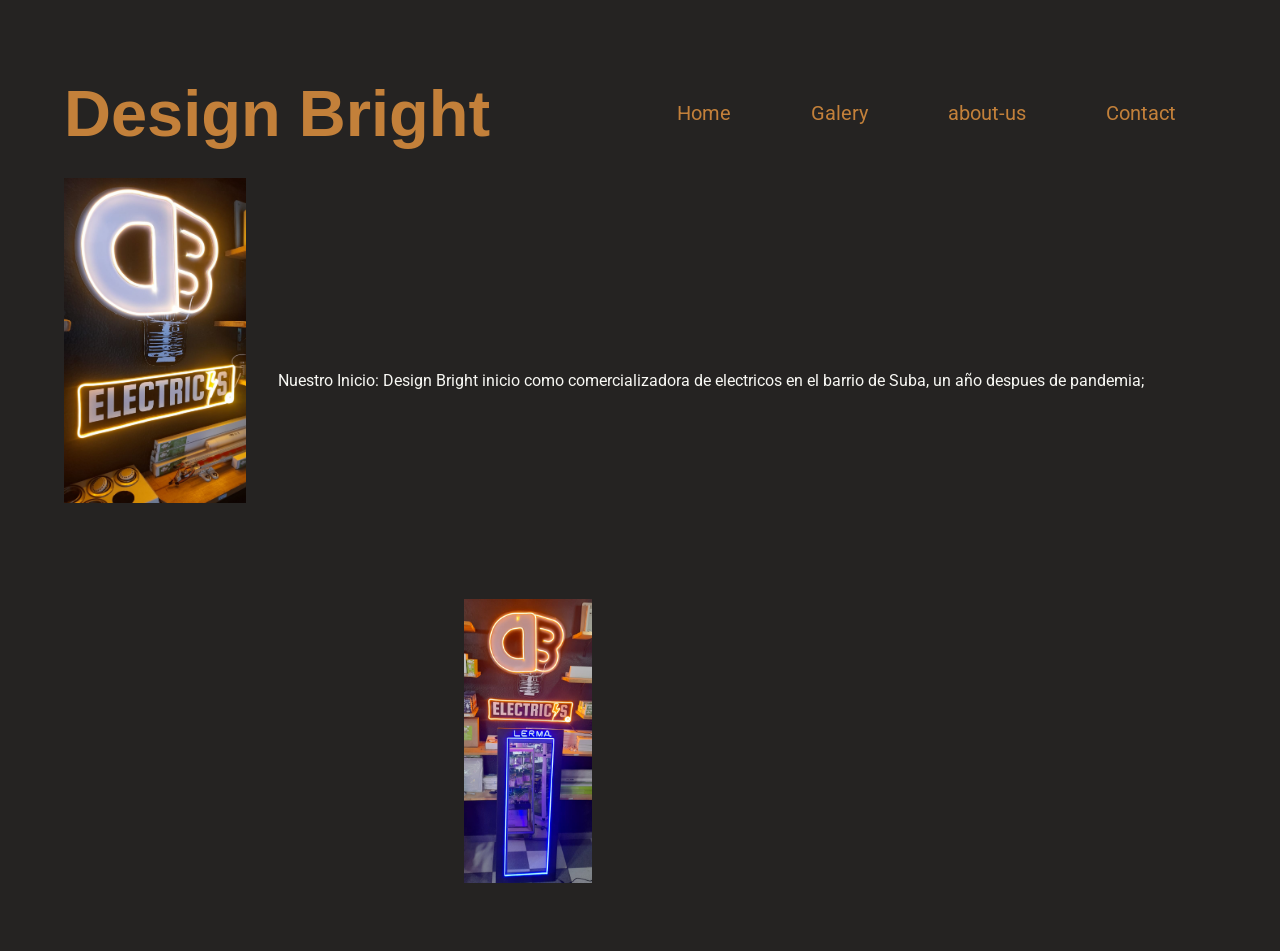
==== html/about-us.html @ 1cadde57 "about us" ====
<!DOCTYPE html>
<html>
<head>
    <meta charset="UTF-8">
    <meta name="viewport" content="width=device-width, initial-scale=1.0">
    <title>Products - Design Bright</title>
    <link rel="stylesheet" href="../css/styles.css">
</head>

    <body>
        <header>
        <div>
            <h1>Design Bright</h1>
        </div>
    <nav>
        <ul>
            <li><a href="../index.html">Home</a></li>
            <li><a href="../html/Galery.html">Galery</a></li>
            <li><a href="../html/about-us.html">about-us</a></li>
            <li><a href="#">Contact</a></li>
    
        </ul>  
    </nav>
    </header>

    <!--about-us main-->
    <main>
        <div class="portafolio-contenedor">
        <img src="../images/about-us/letrero-marca.jpeg" alt="letrero-principal" class="letrero-marca">
           
           <p>
            Nuestro Inicio:
            Design Bright inicio como comercializadora de electricos en el barrio
            de Suba, un año despues de pandemia;  
           </p>
           
           </div>

        <img src="../images/about-us/logo.jpeg" alt="letrero uno" class="logo">
           
    </main>






    </body>





</html>
---- css/styles.css ----
@import url('https://fonts.googleapis.com/css2?family=Roboto&family=Montserrat:wght@700&display=swap');
body{background-color: #252322;
    font-family: 'Roboto', sans-serif;
    color: #f8f8f4;
    margin:  0;  
    padding: 0;
    min-height: auto;
}
header{ 
    background-color: #252322;
    display: flex;
    padding: 2em 4em 2em;
    justify-content: space-between;
    align-items: center;
}

 header img {
    width: 60px;
    height: 70px;
}

header div{
    display:flex;
    flex-direction: column;
}

nav ul{
    display:flex;
    list-style: none;
      
}

nav ul li{ 
    margin: 2em;
    font-size: 20px;
     
}

nav ul li a{ 
    text-decoration: none;
    color: #c3803a;
    white-space: nowrap;
    
}

h1{ 
    color: #c3803a;
    font-family: 'Arial Narrow Bold', sans-serif;
    font-size: 65px;
}

header div {
    white-space: nowrap;
}

.banner_home{
    width: 100%;
    object-fit: cover;
    height: 350px;
    margin-bottom: 20px;
}

.galeria{
    display: flex;
     width: 140px;
    flex-direction: column;
    gap: 50px;
    margin: 20px;
}

.galeria img {
    width: 140px;
    height: 10%;
    aspect-ratio: 1/1;
    object-fit: cover;
    margin: 20px;
}
    
.pharagraph{
    color: #f8f8f4;
    max-width: 1200px;
    font-size: 20px;
    font-weight: normal;
    font-family: Cambria;
    text-align: left;
    line-height: 2;
}
.contenido{
    display: flex;
    gap: 50px;
    padding: 15px;
    align-items: flex-start;
}

footer{
    color: #734f39;
    background-color: #252322;
    font-size: 30px;
    color: #734f39;
    font-family: Arial,sans-serif;
    text-align: center;
    margin-bottom: 0;
    padding: 50px;
    display:flex;
    justify-content: center;
    gap: 40px;  
}

main{
    padding: 0;
}

/* ===== GALERY PAGE ===== */

.noren-contenedor {
    display: flex;
    align-items: flex-start;
    height: 90px;
    width: 90px;
    object-fit: cover;
    gap: 0em;
    padding: 2em;
    margin-top:-107px;
}

.bloque-historia{
    display: flex;
    gap: 8em;
    padding: 2em;
    align-items: center;
    margin-right: 10em;
    margin-top: -50px;
    
}

.bloque-historia img{
     width: 25%;
     object-fit: cover;
     margin-left: 27em;
     margin-top:-25px;
}

.bloque-historia2{
    display:flex;
    flex-direction: row-reverse;
    gap:8em;
    padding: 2em;
    align-items: left;
    margin-left:28em;
    margin-top:-40px;
}

.bloque-historia2 img{
    width: 25%;
    object-fit: cover;
    margin-right: 14em;
    margin-top:-12px;
}

.bloque-historia3 {
    display: flex;
    gap: 2em;    
    padding: 5%; 
    margin-top: -90px;
    text-align: left ;
    text-align: justify;  
}

.bloque-historia3 img{
    width:  20em;
    gap: 2em;    
    padding: 5%;
    margin-top: -60px;
    object-fit: cover;
    margin-left: 22em;  
    }

/* ===== about-us ===== */

.portafolio-contenedor{
    display: flex;
    gap: 2em;
    align-items: center;
    padding: 2em;
}
 
.letrero-marca {
    width: 15%;
    object-fit: cover;
    margin-top: -5em;
    margin-left: 2em;
}

.nuestro-inicio {
    display: flex;
    gap: 4em;    
    padding: 2em;
    margin-top: -200px;
    
}

.logo {
   width: 10%;
    object-fit: cover;
    padding: 4em;   
    margin-left: 25em; 
}
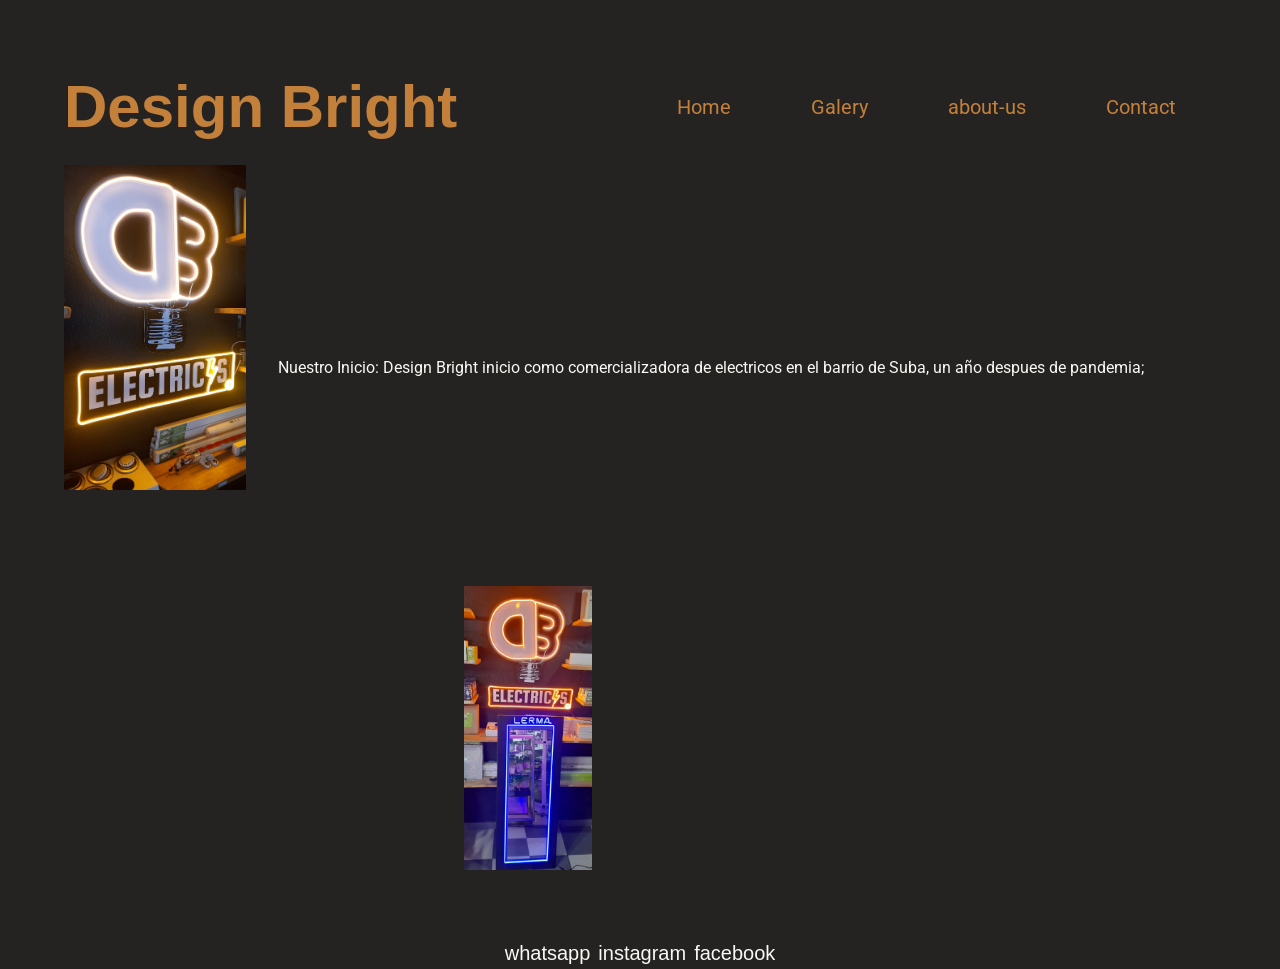
==== commit 24c2cd7b: "ajustes de texto footer en dos hojas" ====
--- a/html/about-us.html
+++ b/html/about-us.html
@@ -1,5 +1,5 @@
 <!DOCTYPE html>
-<html>
+<html lang="es">
 <head>
     <meta charset="UTF-8">
     <meta name="viewport" content="width=device-width, initial-scale=1.0">
@@ -36,19 +36,15 @@
            
            </div>
 
-        <img src="../images/about-us/logo.jpeg" alt="letrero uno" class="logo">
-           
+        <img src="../images/about-us/logo.jpeg" alt="letrero uno" class="logo">          
     </main>
 
-
-
-
-
-
+ <footer>
+        <a href="#">whatsapp</a>
+        <a href="#">instagram</a>
+        <a href="#">facebook</a> 
+    </footer>
+    
     </body>
 
-
-
-
-
 </html>
--- a/css/styles.css
+++ b/css/styles.css
@@ -1,3 +1,4 @@
+/* ===== Home ===== */
 @import url('https://fonts.googleapis.com/css2?family=Roboto&family=Montserrat:wght@700&display=swap');
 body{background-color: #252322;
     font-family: 'Roboto', sans-serif;
@@ -16,7 +17,7 @@
 
  header img {
     width: 60px;
-    height: 70px;
+    height: 60px;
 }
 
 header div{
@@ -43,10 +44,14 @@
     
 }
 
+.oculto {
+    display: none;
+}
+
 h1{ 
     color: #c3803a;
     font-family: 'Arial Narrow Bold', sans-serif;
-    font-size: 65px;
+    font-size: 60px;
 }
 
 header div {
@@ -56,58 +61,86 @@
 .banner_home{
     width: 100%;
     object-fit: cover;
-    height: 350px;
+    height: 325px;
     margin-bottom: 20px;
 }
 
 .galeria{
     display: flex;
-     width: 140px;
+     width: 180px;
     flex-direction: column;
-    gap: 50px;
-    margin: 20px;
+    gap: 25px;
+    margin: 15px;
 }
 
 .galeria img {
-    width: 140px;
+    width: 180px;
     height: 10%;
     aspect-ratio: 1/1;
     object-fit: cover;
-    margin: 20px;
-}
-    
-.pharagraph{
+    margin: 15px;
+}
+
+.slide {
+    width: 100%;
+    max-width: 400px;
+    aspect-ratio: 1/1;
+    object-fit: cover;
+}
+
+.sliderBotones{
+    margin-bottom: 15px;
+    display: flex;
+    gap: 35px;
+}
+.pharagraph1{
     color: #f8f8f4;
     max-width: 1200px;
     font-size: 20px;
     font-weight: normal;
     font-family: Cambria;
-    text-align: left;
-    line-height: 2;
-}
+    text-align: justify;
+    line-height: 2em;
+}
+
+.pharagraph2{
+    margin-top:0em;
+    margin-left: 0em;
+    font-size: 20px;
+    max-width: 1200px;
+    font-family: Cambria;
+    line-height: 2em;
+    text-align: justify;
+}
+
 .contenido{
-    display: flex;
-    gap: 50px;
-    padding: 15px;
+    display: flex ;
+    gap: 2em;
+    padding: 0em;
     align-items: flex-start;
 }
 
 footer{
-    color: #734f39;
     background-color: #252322;
-    font-size: 30px;
-    color: #734f39;
+    font-size: 20px;
+    color: #f8f8f4;
     font-family: Arial,sans-serif;
     text-align: center;
-    margin-bottom: 0;
-    padding: 50px;
+    margin-bottom: -5;
+    padding: 4px;
     display:flex;
     justify-content: center;
-    gap: 40px;  
+    gap: 8px;
+    text-decoration: none;  
+}
+
+footer a{
+     color: #f8f8f4;
+    text-decoration: none;
 }
 
 main{
-    padding: 0;
+    padding: 3;
 }
 
 /* ===== GALERY PAGE ===== */
@@ -125,55 +158,60 @@
 
 .bloque-historia{
     display: flex;
-    gap: 8em;
+    gap: 2em;
     padding: 2em;
     align-items: center;
-    margin-right: 10em;
+    text-align: justify;
+    margin-right: -15em;
     margin-top: -50px;
     
 }
 
 .bloque-historia img{
-     width: 25%;
+     width: 20%;
      object-fit: cover;
      margin-left: 27em;
-     margin-top:-25px;
+     margin-top:-30px;
 }
 
 .bloque-historia2{
     display:flex;
     flex-direction: row-reverse;
-    gap:8em;
-    padding: 2em;
+    gap: 2em;
+    padding: 5px;
     align-items: left;
     margin-left:28em;
-    margin-top:-40px;
+    text-align: justify;
+    margin-top:-10px;
 }
 
 .bloque-historia2 img{
-    width: 25%;
-    object-fit: cover;
-    margin-right: 14em;
-    margin-top:-12px;
+    width: 10em;
+    object-fit: cover;
+    margin-right: -10em;
+    margin-top:-10px;
+    gap: 2em;
 }
 
 .bloque-historia3 {
     display: flex;
+    gap: 2em; 
+    padding: 2em; 
+    margin-top: 15px;
+    text-align: justify;
+    margin-left:150px; 
+
+}
+
+.bloque-historia3 img{
+    width: 17em;
     gap: 2em;    
-    padding: 5%; 
-    margin-top: -90px;
-    text-align: left ;
-    text-align: justify;  
-}
-
-.bloque-historia3 img{
-    width:  20em;
-    gap: 2em;    
-    padding: 5%;
+    padding: 5em;
     margin-top: -60px;
-    object-fit: cover;
-    margin-left: 22em;  
-    }
+    margin-left: 150px;
+    display: inline;
+
+}
 
 /* ===== about-us ===== */
 
@@ -195,8 +233,7 @@
     display: flex;
     gap: 4em;    
     padding: 2em;
-    margin-top: -200px;
-    
+    margin-top: -200px;  
 }
 
 .logo {
@@ -206,3 +243,116 @@
     margin-left: 25em; 
 }
 
+@media (max-width: 768px) {
+    header {
+        flex-direction: column;
+        padding: 1em;
+    }
+    nav ul {
+        flex-direction: column;
+        padding: 0;
+    }
+    nav ul li {
+        margin: 0.5em 0;
+    }
+    h1 {
+        font-size: 36px;
+    }
+    .contenido {
+        flex-direction: column;
+    }
+    .bloque-historia {
+        flex-direction: column;
+        margin: 0;
+        padding: 1em;
+    }
+    .bloque-historia img {
+        width: 100%;
+        margin: 0;
+    }
+
+    .bloque-historia2 {
+        flex-direction: column;
+        margin: 0;
+        padding: 1em;
+    }
+
+    .bloque-historia img {
+        width: 100%;
+        margin: 0;
+    }
+
+    .bloque-historia3{
+        flex-direction: column;
+        margin: 0;
+        padding: 1em;
+    }
+    .bloque-historia img {
+        width: 100%;
+        margin: 0;
+    }
+
+    .nuestro-inicio{
+        flex-direction: column;
+        margin: 0;
+        padding: 1em;
+    }
+
+}
+
+@media (max-width: 365px) {
+    header {
+        flex-direction: column;
+        padding: 1em;
+    }
+    nav ul {
+        flex-direction: column;
+        padding: 0;
+    }
+    nav ul li {
+        margin: 0.5em 0;
+    }
+    h1 {
+        font-size: 36px;
+    }
+    .contenido {
+        flex-direction: column;
+    }
+    .bloque-historia {
+        flex-direction: column;
+        margin: 0;
+        padding: 1em;
+    }
+    .bloque-historia img {
+        width: 100%;
+        margin: 0;
+    }
+
+    .bloque-historia2 {
+        flex-direction: column;
+        margin: 0;
+        padding: 1em;
+    }
+
+    .bloque-historia img {
+        width: 100%;
+        margin: 0;
+    }
+
+    .bloque-historia3{
+        flex-direction: column;
+        margin: 0;
+        padding: 1em;
+    }
+    .bloque-historia img {
+        width: 100%;
+        margin: 0;
+    }
+
+    .nuestro-inicio{
+        flex-direction: column;
+        margin: 0;
+        padding: 1em;
+    }
+
+}
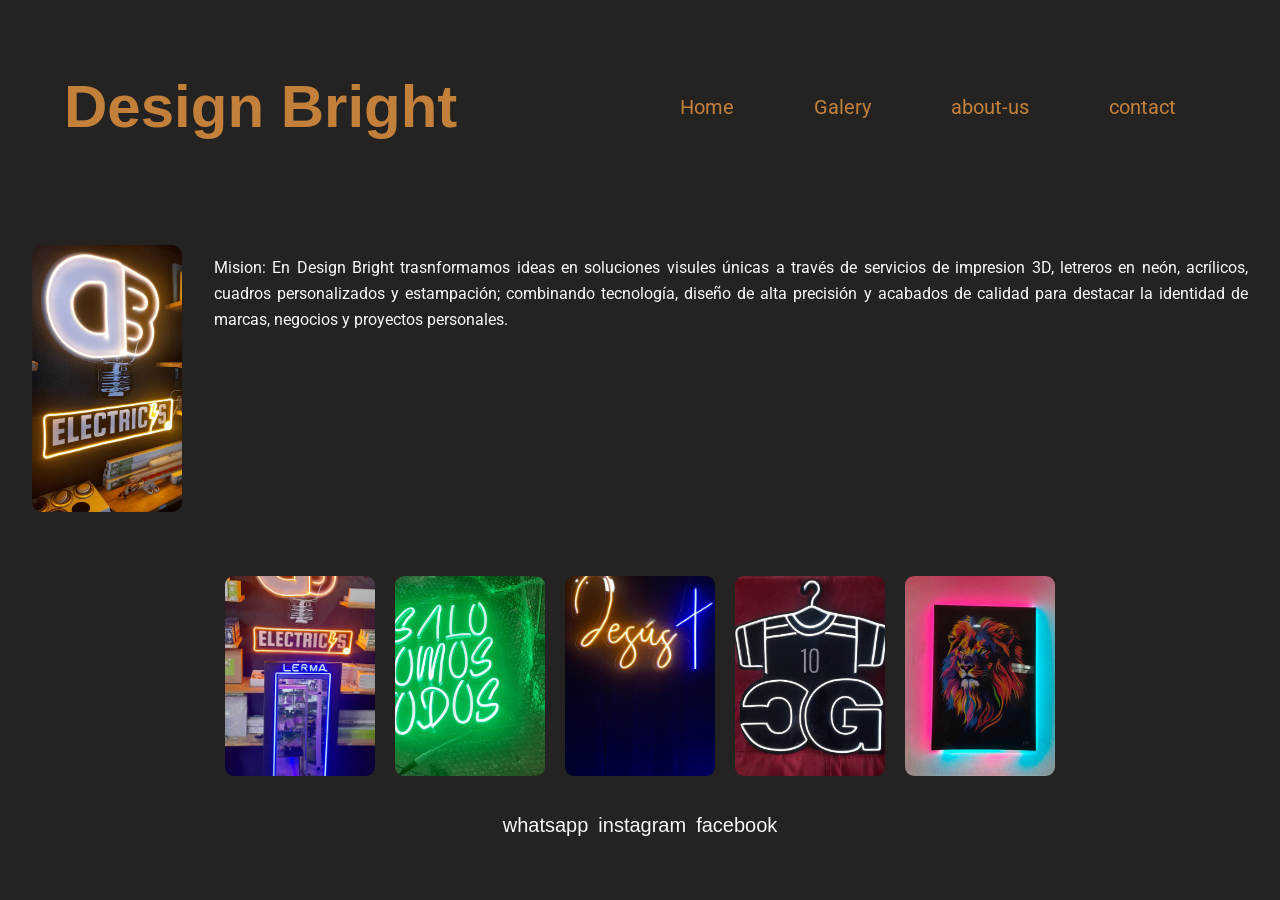
==== commit 0aed3529: "ajustes aboutus footer tamaños" ====
--- a/html/about-us.html
+++ b/html/about-us.html
@@ -17,7 +17,7 @@
             <li><a href="../index.html">Home</a></li>
             <li><a href="../html/Galery.html">Galery</a></li>
             <li><a href="../html/about-us.html">about-us</a></li>
-            <li><a href="#">Contact</a></li>
+            <li><a href="../html/contact.html">contact</a></li>
     
         </ul>  
     </nav>
@@ -28,15 +28,21 @@
         <div class="portafolio-contenedor">
         <img src="../images/about-us/letrero-marca.jpeg" alt="letrero-principal" class="letrero-marca">
            
-           <p>
-            Nuestro Inicio:
-            Design Bright inicio como comercializadora de electricos en el barrio
-            de Suba, un año despues de pandemia;  
-           </p>
-           
-           </div>
+            <p class="Mision"> Mision: En Design Bright trasnformamos ideas en soluciones visules únicas a través 
+            de servicios de impresion 3D, letreros en neón, acrílicos, cuadros personalizados y estampación;
+            combinando tecnología, diseño de alta precisión y acabados de calidad para destacar la identidad
+            de marcas, negocios y proyectos personales.</p>   
+        </div>
 
-        <img src="../images/about-us/logo.jpeg" alt="letrero uno" class="logo">          
+        <div class="galeriaabout">
+
+        <img src="../images/about-us/logo.jpeg"          alt="letrero logo"                  class="logo"> 
+        <img src="../images/about-us/Essalo.jpeg"        alt="letrero escuelamilitar"        class="Essalo">
+        <img src="../images/about-us/jesusletrero.jpeg"  alt="letrero letreroenAcrilico"       class="jesusletrero">
+        <img src="../images/about-us/Camiseta10.jpeg"    alt="letrero camisetafutbol"     class="Camiseta10">
+        <img src="../images/about-us/Leon rgb.jpeg"      alt="letrero cuadroLeon"      class="Leon">
+        </div>
+        
     </main>
 
  <footer>
@@ -44,7 +50,8 @@
         <a href="#">instagram</a>
         <a href="#">facebook</a> 
     </footer>
-    
+  
+    <script src="js/script.js"></script>
     </body>
 
 </html>
--- a/css/styles.css
+++ b/css/styles.css
@@ -127,10 +127,10 @@
     font-family: Arial,sans-serif;
     text-align: center;
     margin-bottom: -5;
-    padding: 4px;
+    padding: 6px;
     display:flex;
     justify-content: center;
-    gap: 8px;
+    gap: 10px;
     text-decoration: none;  
 }
 
@@ -215,33 +215,45 @@
 
 /* ===== about-us ===== */
 
-.portafolio-contenedor{
-    display: flex;
-    gap: 2em;
-    align-items: center;
+/* 1. Contenedor de la imagen principal y el texto de Misión */
+.portafolio-contenedor {
+    display: flex;
+    gap: 2em;
+    align-items: flex-start; /* Sube el texto de Misión al inicio de la imagen */
     padding: 2em;
 }
- 
+
 .letrero-marca {
-    width: 15%;
-    object-fit: cover;
-    margin-top: -5em;
-    margin-left: 2em;
-}
-
-.nuestro-inicio {
-    display: flex;
-    gap: 4em;    
+    width: 150px;       /* Le damos un tamaño fijo adecuado en lugar de 10% */
+    height: auto;
+    object-fit: cover;
+    border-radius: 10px;
+}
+
+.Mision {
+    /* Quitamos display: flex y margin-top: -140px porque es solo un párrafo */
+    margin: 0;
+    padding-top: 10px;  /* Ajusta este valor si quieres bajar o subir un poco el texto */
+    text-align: justify;
+    line-height: 1.6;
+}
+
+/* 2. Galería de las 5 fotos nuevas (controla el tamaño de todas a la vez) */
+.galeriaabout {
+    display: flex;
+    flex-wrap: wrap;    /* Hace que bajen de línea si no caben en la pantalla */
+    justify-content: center;
+    gap: 20px;          /* Espacio entre cada foto */
     padding: 2em;
-    margin-top: -200px;  
-}
-
-.logo {
-   width: 10%;
-    object-fit: cover;
-    padding: 4em;   
-    margin-left: 25em; 
-}
+}
+
+.galeriaabout img {
+    width: 150px;       /* Todas las fotos tendrán este ancho */
+    height: 200px;      /* Todas tendrán este alto */
+    object-fit: cover;  /* Evita que las fotos se deformen o aplasten */
+    border-radius: 9px;
+}
+
 
 @media (max-width: 768px) {
     header {
@@ -349,10 +361,4 @@
         margin: 0;
     }
 
-    .nuestro-inicio{
-        flex-direction: column;
-        margin: 0;
-        padding: 1em;
-    }
-
 }
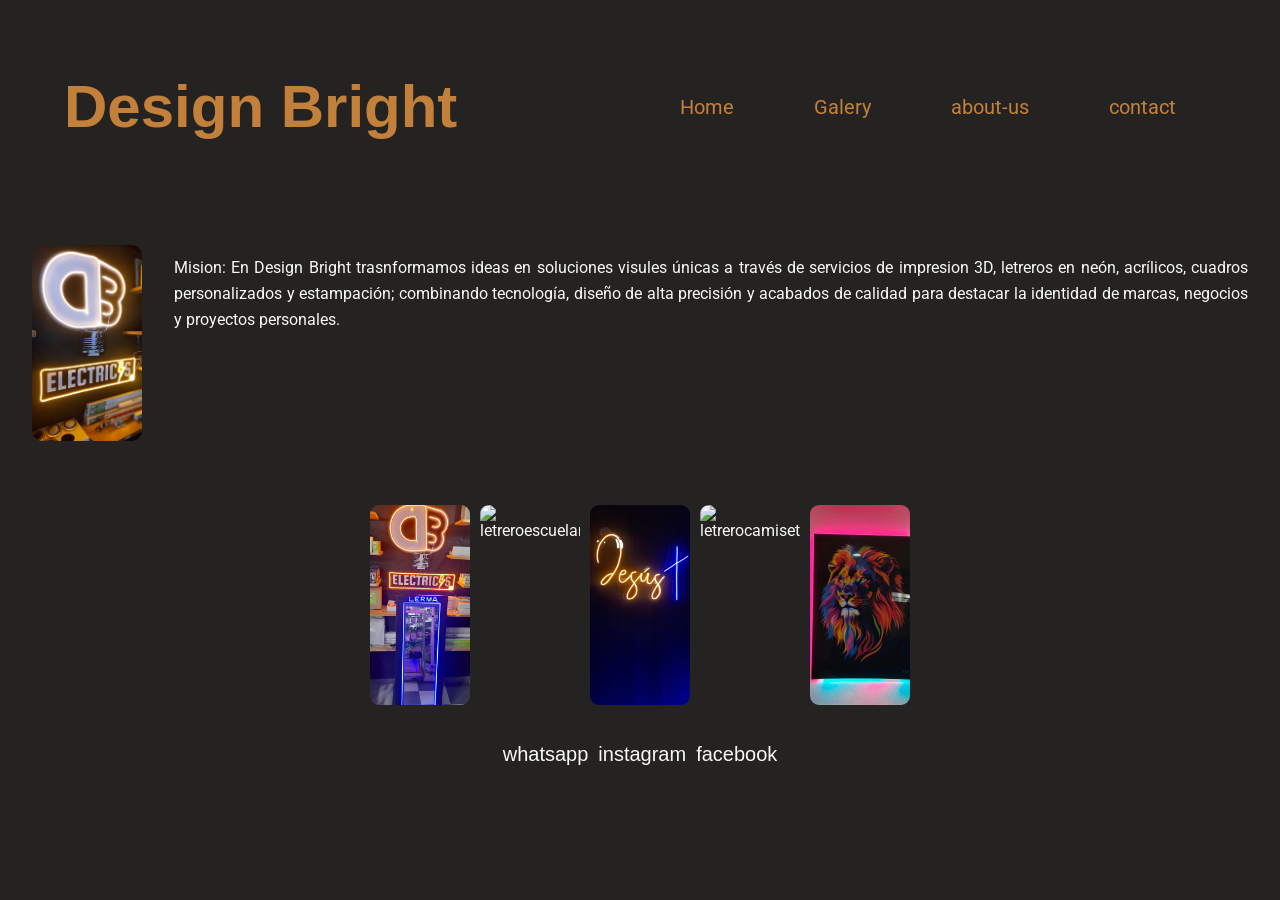
==== commit 5a24d71d: "pagina aboutus con galeria flex" ====
--- a/html/about-us.html
+++ b/html/about-us.html
@@ -3,7 +3,7 @@
 <head>
     <meta charset="UTF-8">
     <meta name="viewport" content="width=device-width, initial-scale=1.0">
-    <title>Products - Design Bright</title>
+    <title>about-us - Design Bright</title>
     <link rel="stylesheet" href="../css/styles.css">
 </head>
 
@@ -36,11 +36,11 @@
 
         <div class="galeriaabout">
 
-        <img src="../images/about-us/logo.jpeg"          alt="letrero logo"                  class="logo"> 
-        <img src="../images/about-us/Essalo.jpeg"        alt="letrero escuelamilitar"        class="Essalo">
-        <img src="../images/about-us/jesusletrero.jpeg"  alt="letrero letreroenAcrilico"       class="jesusletrero">
-        <img src="../images/about-us/Camiseta10.jpeg"    alt="letrero camisetafutbol"     class="Camiseta10">
-        <img src="../images/about-us/Leon rgb.jpeg"      alt="letrero cuadroLeon"      class="Leon">
+        <img src="../images/about-us/logo.jpeg"          alt="letrerologo"                  class="logo"> 
+        <img src="../images/about-us/essalo.jpeg"        alt="letreroescuelamilitar"        class="Essalo">
+        <img src="../images/about-us/jesusletrero.jpeg"  alt="letreroletreroenAcrilico"     class="jesusletrero">
+        <img src="../images/about-us/camiseta10.jpeg"    alt="letrerocamisetafutbol"        class="Camiseta10">
+        <img src="../images/about-us/leonrgb.jpeg"      alt="letrerocuadroLeon"            class="Leon">
         </div>
         
     </main>
@@ -51,7 +51,7 @@
         <a href="#">facebook</a> 
     </footer>
   
-    <script src="js/script.js"></script>
+
     </body>
 
 </html>
--- a/css/styles.css
+++ b/css/styles.css
@@ -224,7 +224,7 @@
 }
 
 .letrero-marca {
-    width: 150px;       /* Le damos un tamaño fijo adecuado en lugar de 10% */
+    width: 110px;       /* Le damos un tamaño fijo adecuado en lugar de 10% */
     height: auto;
     object-fit: cover;
     border-radius: 10px;
@@ -243,15 +243,17 @@
     display: flex;
     flex-wrap: wrap;    /* Hace que bajen de línea si no caben en la pantalla */
     justify-content: center;
-    gap: 20px;          /* Espacio entre cada foto */
+    gap: 10px;          /* Espacio entre cada foto */
     padding: 2em;
 }
 
 .galeriaabout img {
-    width: 150px;       /* Todas las fotos tendrán este ancho */
+    width: 100px;       /* Todas las fotos tendrán este ancho */
     height: 200px;      /* Todas tendrán este alto */
     object-fit: cover;  /* Evita que las fotos se deformen o aplasten */
     border-radius: 9px;
+    padding-top: -30px;
+    
 }
 
 
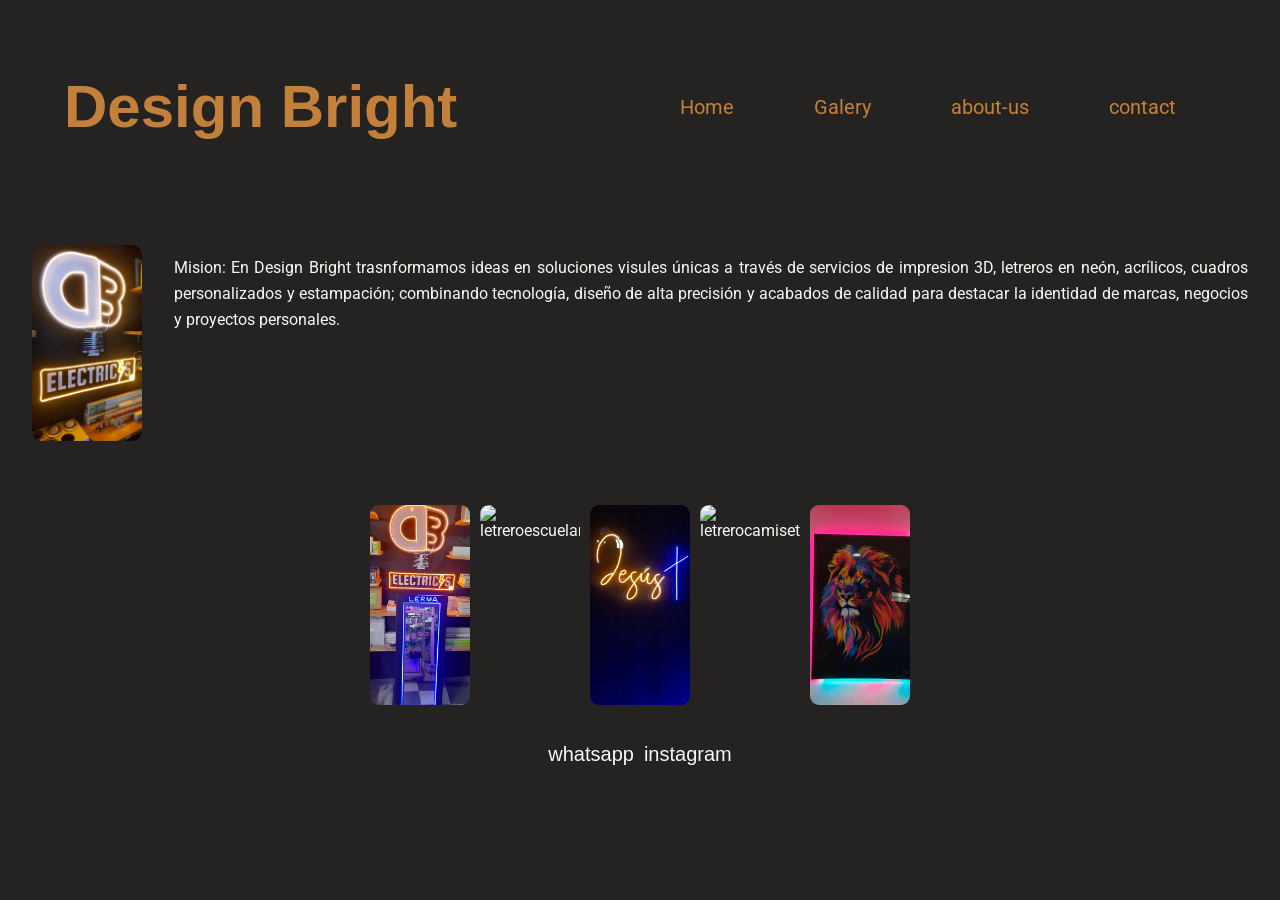
==== commit 8e228d6e: "enlaces reales en footer" ====
--- a/html/about-us.html
+++ b/html/about-us.html
@@ -46,9 +46,8 @@
     </main>
 
  <footer>
-        <a href="#">whatsapp</a>
-        <a href="#">instagram</a>
-        <a href="#">facebook</a> 
+        <a href="https://wa.me/573158905072" target="_blank" rel="noopener">whatsapp</a>
+        <a href="https://www.instagram.com/desing_brigth" target="_blank" rel="noopener">instagram</a>
     </footer>
   
 
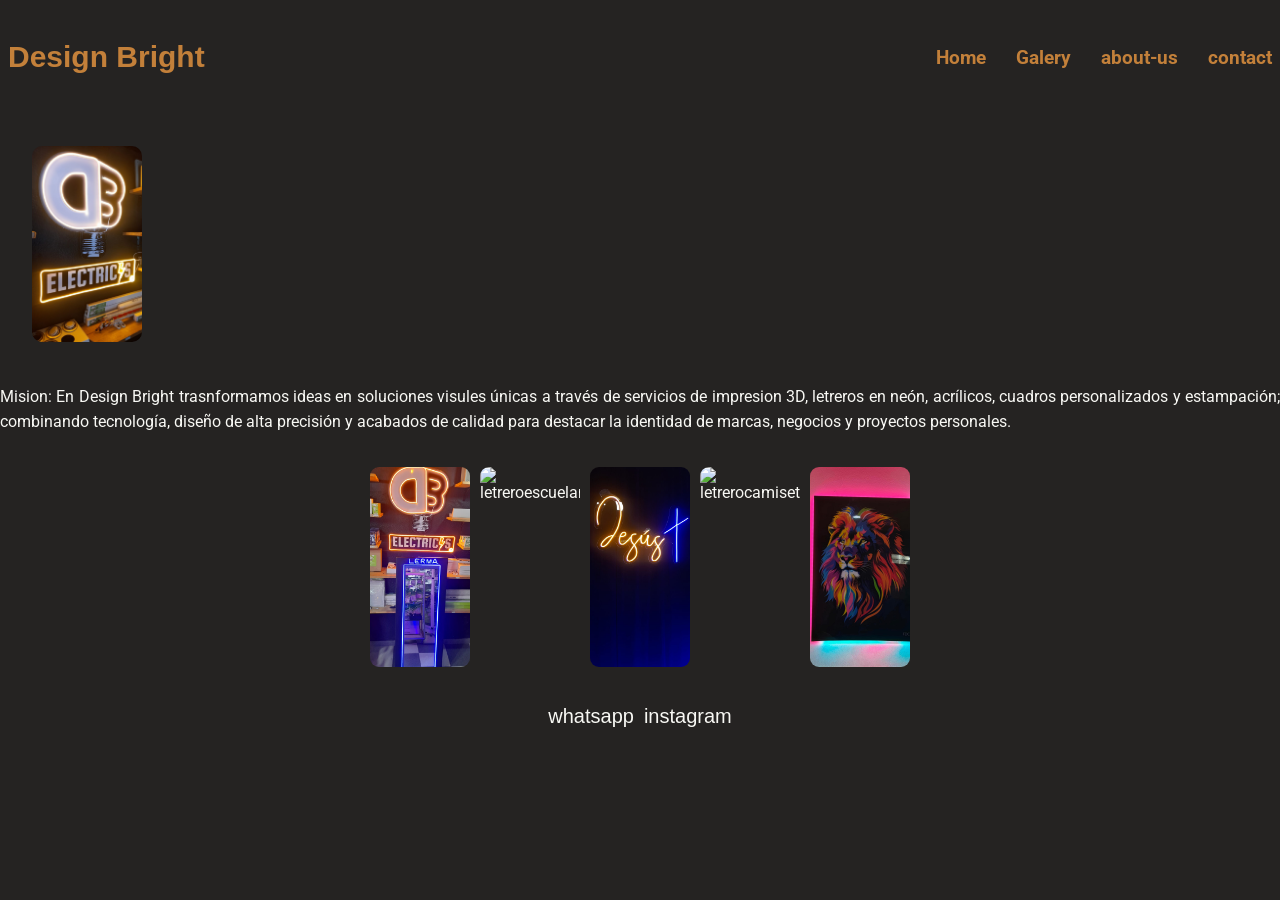
==== commit e43a5597: "ajustes de home, galery y about us" ====
--- a/html/about-us.html
+++ b/html/about-us.html
@@ -25,8 +25,14 @@
 
     <!--about-us main-->
     <main>
-        <div class="portafolio-contenedor">
+        <main>
+    <!-- Agregamos el id="letreros" al div que envuelve el contenido -->
+    <div class="portafolio-contenedor" id="letreros">
         <img src="../images/about-us/letrero-marca.jpeg" alt="letrero-principal" class="letrero-marca">
+        
+        
+    </div>
+</main>
            
             <p class="Mision"> Mision: En Design Bright trasnformamos ideas en soluciones visules únicas a través 
             de servicios de impresion 3D, letreros en neón, acrílicos, cuadros personalizados y estampación;
--- a/css/styles.css
+++ b/css/styles.css
@@ -10,10 +10,11 @@
 header{ 
     background-color: #252322;
     display: flex;
-    padding: 2em 4em 2em;
+    padding: 20px 8px 20px;
     justify-content: space-between;
     align-items: center;
 }
+
 
  header img {
     width: 60px;
@@ -22,18 +23,26 @@
 
 header div{
     display:flex;
-    flex-direction: column;
+    align-items:center;/*alinea el contenido del div al centro verticalmente*/
+    gap: 15px;/*espacio entre el logo y el texto*/
+}
+
+.h2#greeting{
+    font: size 1.5rem;
+    margin-right:2%;/*espacio entre el texto y el borde derecho del header*/
 }
 
 nav ul{
     display:flex;
     list-style: none;
+    gap:30px;/* Espacio entre lo elementos del menú.*/
+    padding:0% /* Elimino el padding predeterminado del navegador para la lista*/
       
 }
 
 nav ul li{ 
-    margin: 2em;
-    font-size: 20px;
+    margin: 0;
+    font-size: 1.2rem;/*tamaño de la fuente del menú*/
      
 }
 
@@ -41,6 +50,7 @@
     text-decoration: none;
     color: #c3803a;
     white-space: nowrap;
+    font-weight: bold; /*hago que el texto del menú sea más gruesp*/
     
 }
 
@@ -51,7 +61,7 @@
 h1{ 
     color: #c3803a;
     font-family: 'Arial Narrow Bold', sans-serif;
-    font-size: 60px;
+    font-size: 30px;
 }
 
 header div {
@@ -65,60 +75,60 @@
     margin-bottom: 20px;
 }
 
+.contenido{
+    display: flex;
+    gap: 4rem;/*Espacio entre la columna izquerda (carrusel) y la columna derecha(texto)*/
+    padding: 2rem 5%;/*Espacio entre el contenido y los bordes de la pagina, que no se pegue a los bordes*/
+    align-items: flex-start;/*alinea el contenido al inicio de la columna derecha (texto)*/
+}
+
+/*===== Carrusel=====*/
 .galeria{
     display: flex;
-     width: 180px;
-    flex-direction: column;
-    gap: 25px;
-    margin: 15px;
+     width: 100px;/*Ajusta el ancho del contenedor de la galeria según mis necesidades*/
+    max-width:450px;/*ajusta el ancho máximo que tendrá la galeria para que no se deforme en pantallas grandes*/
 }
 
 .galeria img {
-    width: 180px;
-    height: 10%;
-    aspect-ratio: 1/1;
-    object-fit: cover;
-    margin: 15px;
+    width: 100%;
+    border-radius: 10px;
+    aspect-ratio: 4/3; /* Formato rectangular ideal para fotos */
+    object-fit: cover;
 }
 
 .slide {
     width: 100%;
     max-width: 400px;
-    aspect-ratio: 1/1;
-    object-fit: cover;
-}
-
-.sliderBotones{
-    margin-bottom: 15px;
-    display: flex;
-    gap: 35px;
-}
-.pharagraph1{
+}
+
+.botones{
+    display: flex;
+    justify-content: flex-start; /* 2. Botones alineados a la izquierda */
+    gap: 15px;
+    margin-top: 15px;
+}
+.botones button {
+    padding: 10px 20px;
+    background-color: #c3803a;
+    color: #fff;
+    border: none;
+    border-radius: 5px;
+    cursor: pointer;
+    font-size: 1rem;
+}
+
+/*===== Arreglo de texto home=====*/
+.paragraph1{
     color: #f8f8f4;
-    max-width: 1200px;
-    font-size: 20px;
-    font-weight: normal;
-    font-family: Cambria;
-    text-align: justify;
-    line-height: 2em;
-}
-
-.pharagraph2{
-    margin-top:0em;
-    margin-left: 0em;
-    font-size: 20px;
-    max-width: 1200px;
-    font-family: Cambria;
-    line-height: 2em;
-    text-align: justify;
-}
-
-.contenido{
-    display: flex ;
-    gap: 2em;
-    padding: 0em;
-    align-items: flex-start;
-}
+    max-width: 100%;/*que ocupe todo el ancho de la coumna derecha del contenido*/
+    font-size: 1.1rem;
+    font-family: 'Roboto', sans-serif;
+    text-align: justify; /*alineacion  justificada del texto, que se vea limpio, ordenado*/
+    line-height: 1.8;/*espacio entre las lineas del texto,que no se vea amontonado*/
+    margin-bottom: 1rem;/*espacio entre el texto y el siguiente elemento, que no se vea pegado*/
+    
+}
+
 
 footer{
     background-color: #252322;
@@ -126,7 +136,7 @@
     color: #f8f8f4;
     font-family: Arial,sans-serif;
     text-align: center;
-    margin-bottom: -5;
+    margin-bottom: 20px;
     padding: 6px;
     display:flex;
     justify-content: center;
@@ -147,30 +157,30 @@
 
 .noren-contenedor {
     display: flex;
-    align-items: flex-start;
-    height: 90px;
-    width: 90px;
-    object-fit: cover;
-    gap: 0em;
-    padding: 2em;
+
+    height: 30px;
+    width: 25px;
+    object-fit: cover;
+    gap: 0px;
+    padding: 2px;
     margin-top:-107px;
 }
 
 .bloque-historia{
     display: flex;
-    gap: 2em;
-    padding: 2em;
+    gap: 2rem;
+    padding: 2rem;
     align-items: center;
     text-align: justify;
-    margin-right: -15em;
+    margin-right: -15rem;
     margin-top: -50px;
     
 }
 
 .bloque-historia img{
-     width: 20%;
+     width: 15;
      object-fit: cover;
-     margin-left: 27em;
+     margin-left: 12px;
      margin-top:-30px;
 }
 
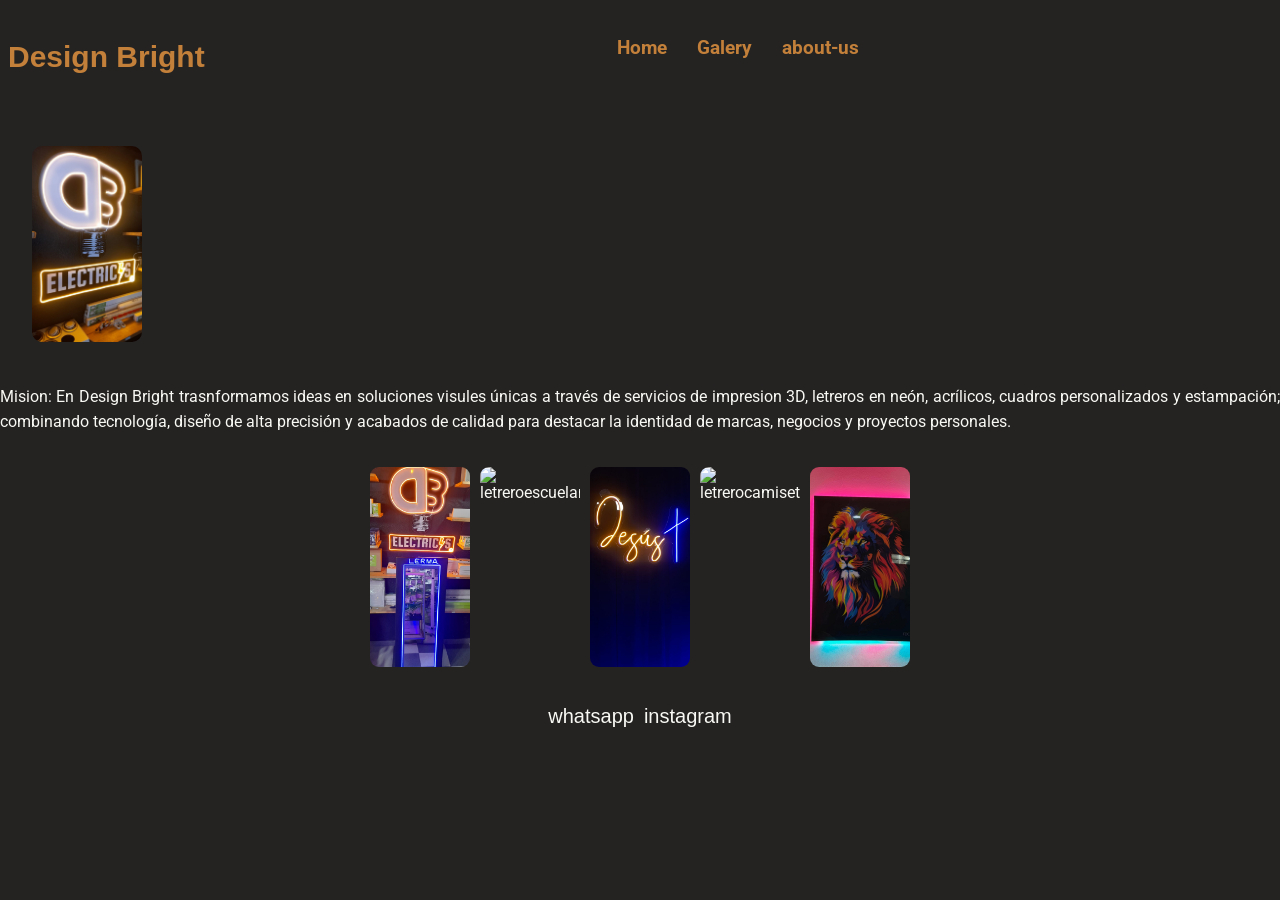
==== commit 1e83a685: "media query de 768px y pruebas a 365px" ====
--- a/html/about-us.html
+++ b/html/about-us.html
@@ -17,7 +17,6 @@
             <li><a href="../index.html">Home</a></li>
             <li><a href="../html/Galery.html">Galery</a></li>
             <li><a href="../html/about-us.html">about-us</a></li>
-            <li><a href="../html/contact.html">contact</a></li>
     
         </ul>  
     </nav>
--- a/css/styles.css
+++ b/css/styles.css
@@ -11,10 +11,13 @@
     background-color: #252322;
     display: flex;
     padding: 20px 8px 20px;
-    justify-content: space-between;
-    align-items: center;
-}
-
+    justify-content: flex-start;/*alinea el contenido del header al inicio (izquierda de la pagina)*/
+}
+
+/* Le damos al menú la capacidad de centrarse */
+header nav {
+    margin: 0 auto; /* Esto empuja el menú al centro */
+}
 
  header img {
     width: 60px;
@@ -125,8 +128,7 @@
     font-family: 'Roboto', sans-serif;
     text-align: justify; /*alineacion  justificada del texto, que se vea limpio, ordenado*/
     line-height: 1.8;/*espacio entre las lineas del texto,que no se vea amontonado*/
-    margin-bottom: 1rem;/*espacio entre el texto y el siguiente elemento, que no se vea pegado*/
-    
+    margin-bottom: 1rem;/*espacio entre el texto y el siguiente elemento, que no se vea pegado*/ 
 }
 
 
@@ -155,73 +157,65 @@
 
 /* ===== GALERY PAGE ===== */
 
-.noren-contenedor {
-    display: flex;
-
-    height: 30px;
-    width: 25px;
-    object-fit: cover;
-    gap: 0px;
-    padding: 2px;
-    margin-top:-107px;
-}
-
-.bloque-historia{
-    display: flex;
-    gap: 2rem;
-    padding: 2rem;
-    align-items: center;
-    text-align: justify;
-    margin-right: -15rem;
-    margin-top: -50px;
-    
-}
-
-.bloque-historia img{
-     width: 15;
-     object-fit: cover;
-     margin-left: 12px;
-     margin-top:-30px;
-}
-
-.bloque-historia2{
-    display:flex;
+.noren-contenedor img {
+    height: 350px;
+    width: auto;
+}
+
+.zigzag-wrapper {
+    display: flex;
+    flex-direction: column;
+    gap: 30px;
+    padding: 0 5%; /* Reduje un poco el margen para que haya más espacio horizontal */
+    margin-bottom: 80px;
+}
+
+/* Estructura de los bloques */
+.bloque-historia,
+.bloque-historia2,
+.bloque-historia3 {
+    display: flex;
+    align-items: center; 
+    gap: 30px; /* Espacio entre columnas */
+}
+
+/* Magia del Zigzag para el bloque 2 */
+.bloque-historia2 {
     flex-direction: row-reverse;
-    gap: 2em;
-    padding: 5px;
-    align-items: left;
-    margin-left:28em;
-    text-align: justify;
-    margin-top:-10px;
-}
-
-.bloque-historia2 img{
-    width: 10em;
-    object-fit: cover;
-    margin-right: -10em;
-    margin-top:-10px;
-    gap: 2em;
-}
-
-.bloque-historia3 {
-    display: flex;
-    gap: 2em; 
-    padding: 2em; 
-    margin-top: 15px;
-    text-align: justify;
-    margin-left:150px; 
-
-}
-
-.bloque-historia3 img{
-    width: 17em;
-    gap: 2em;    
-    padding: 5em;
-    margin-top: -60px;
-    margin-left: 150px;
-    display: inline;
-
-}
+}
+
+/* --- CONTROL DE LAS IMÁGENES (Para que no se hagan gigantes) --- */
+.noren-col,
+.imagen-col {
+    flex: 1; /* Toma 1 parte del espacio */
+    display: flex;
+    justify-content: right; /* Centra la imagen en su columna */
+}
+
+.noren-col img,
+.imagen-col img {
+    width: 100%; 
+    max-width: 250px; /* ¡ESTE ES EL TRUCO! Limita el ancho máximo a 250px */
+    max-height: 350px; /* Limita la altura máxima */
+    object-fit: cover; 
+    border-radius: 10px;
+    display: block;
+    box-shadow: 0 4px 10px rgba(0,0,0,0.3);
+}
+
+
+/* --- CONTROL DEL TEXTO --- */
+.texto-col {
+    flex: 2; /* El texto toma el doble de espacio que una imagen para que se lea bien */
+}
+
+.texto-col p {
+    font-size: 1.1rem;
+    line-height: 1.8;
+    text-align: justify; 
+    margin: 0;
+}
+
 
 /* ===== about-us ===== */
 
@@ -266,111 +260,45 @@
     
 }
 
-
+/*=====media queries=====*/
+
+/* --- RESPONSIVE (Para celulares) --- */
 @media (max-width: 768px) {
-    header {
+header {
         flex-direction: column;
-        padding: 1em;
-    }
+        padding: 1rem;
+    }
+
     nav ul {
-        flex-direction: column;
+        flex-wrap: wrap;
         padding: 0;
     }
+
     nav ul li {
-        margin: 0.5em 0;
-    }
+        margin: 0.5rem;
+    }
+
     h1 {
-        font-size: 36px;
-    }
+        font-size: 24px;
+    }
+
     .contenido {
         flex-direction: column;
     }
-    .bloque-historia {
-        flex-direction: column;
-        margin: 0;
-        padding: 1em;
-    }
-    .bloque-historia img {
-        width: 100%;
-        margin: 0;
-    }
-
-    .bloque-historia2 {
-        flex-direction: column;
-        margin: 0;
-        padding: 1em;
-    }
-
-    .bloque-historia img {
-        width: 100%;
-        margin: 0;
-    }
-
-    .bloque-historia3{
-        flex-direction: column;
-        margin: 0;
-        padding: 1em;
-    }
-    .bloque-historia img {
-        width: 100%;
-        margin: 0;
-    }
-
-    .nuestro-inicio{
-        flex-direction: column;
-        margin: 0;
-        padding: 1em;
-    }
-
-}
-
-@media (max-width: 365px) {
-    header {
-        flex-direction: column;
-        padding: 1em;
-    }
-    nav ul {
-        flex-direction: column;
-        padding: 0;
-    }
-    nav ul li {
-        margin: 0.5em 0;
-    }
-    h1 {
-        font-size: 36px;
-    }
-    .contenido {
-        flex-direction: column;
-    }
-    .bloque-historia {
-        flex-direction: column;
-        margin: 0;
-        padding: 1em;
-    }
-    .bloque-historia img {
-        width: 100%;
-        margin: 0;
-    }
-
-    .bloque-historia2 {
-        flex-direction: column;
-        margin: 0;
-        padding: 1em;
-    }
-
-    .bloque-historia img {
-        width: 100%;
-        margin: 0;
-    }
-
-    .bloque-historia3{
-        flex-direction: column;
-        margin: 0;
-        padding: 1em;
-    }
-    .bloque-historia img {
-        width: 100%;
-        margin: 0;
-    }
-
-}+
+    .bloque-historia,
+    .bloque-historia2,
+    .bloque-historia3 {
+        align-items: stretch; /* Todo se apila hacia abajo */
+        gap: 20px;
+    }
+
+    .imagen-col {
+        justify-content: center;
+    }
+
+    .texto-col p {
+        text-align: left;
+    }
+}
+
